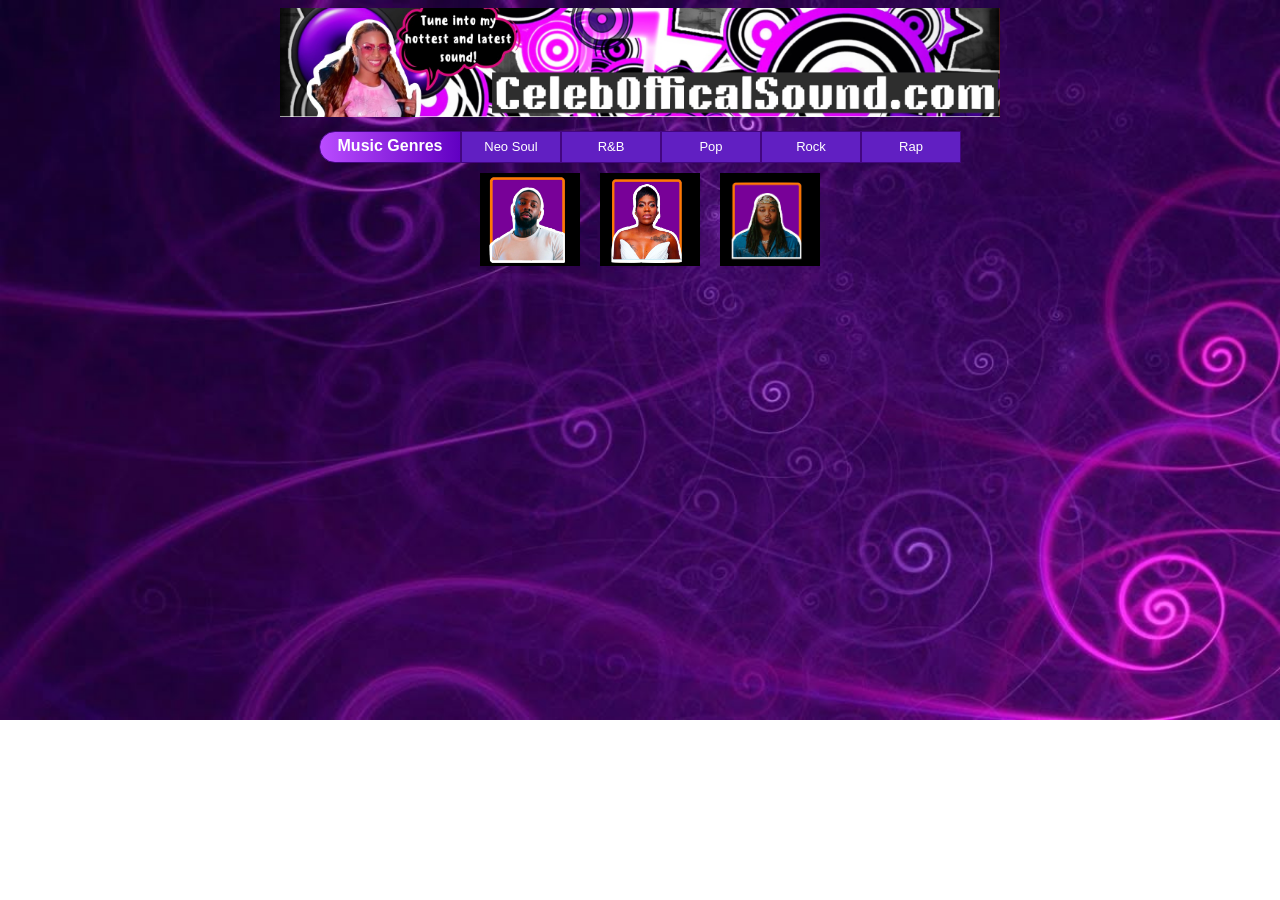
==== Final/index.html @ bcbb1c93 "Add files via upload" ====
<!DOCTYPE html>
<html lang="en">
<head>
    <meta charset="UTF-8">
    <meta name="viewport" content="width=device-width, initial-scale=1.0">
    <title>Celebrity Offical Listen</title>
    <link rel="stylesheet" href="style.css" type="text/css" />
    
</head>
<body>
    <header class="images"> 
        <img id='beyonce' src="FinalHeader.jpg"> 
    </header>

    <nav>
        <div id="genre"> <b style='margin-top: 5px'> Music Genres</b> </div>
        <button class="gbutton" id="neo-soul"> Neo Soul</button>
        <button class="gbutton" id="rnb"> R&B</button>
        <button class="gbutton" id="jazz"> Pop</button>
        <button class="gbutton" id="rock"> Rock</button>
        <button class="gbutton" id="rap"> Rap</button>
    </nav>


    <artists>
        <img class="blues" id="brent" src="brent.jpg">
        <img class="blues" id="fantasia" src="fantasia.jpg">
        <img class="blues" id="leon" src="leon.jpg">

    </artist>

    
<script src="script.js" defer></script>
</body>
</html>
---- Final/style.css ----
body{
    background-image: url(back2.jpg);
    background-repeat: no-repeat;
    background-size: cover;
    background-width: 100%;
}
.images{
    text-align: center;
    max-width: 100%;
}
#beyonce{
    width: 80vh;
    left: 600px
}

nav{
    display: flex;
    justify-content: center;
    margin: 10px;
    color: rgb(255, 255, 255);
    font-family: "Gill Sans", sans-serif;
}

#genre{
    width: 140px;
    height: 30px;
    background-image: linear-gradient(to right, rgb(186, 76, 255),rgb(97, 0, 194));
    border-radius: 50px 0px 0px 50px;
    display: flex;
    justify-content: center;
    border: 1px solid rgb(67, 6, 128);
}
.gbutton{
    width: 100px;
    background-color: rgb(97, 31, 194);
    transition: transform .2s;
    border: 1px solid rgb(67, 6, 128);
    color: rgb(255, 255, 255);
    font-family: "Gill Sans", sans-serif;
    font-size: 13px;
}

button:hover{
    background-color: rgb(44, 0, 116);
    transform: scale(1.06);
}

artists{
    display: flex;
    justify-content: center;
}
.blues{
    width: 100px;
    transition: transform .2s;
    margin-left: 20px;
}

.blues:hover{
    transform: scale(1.3);
}
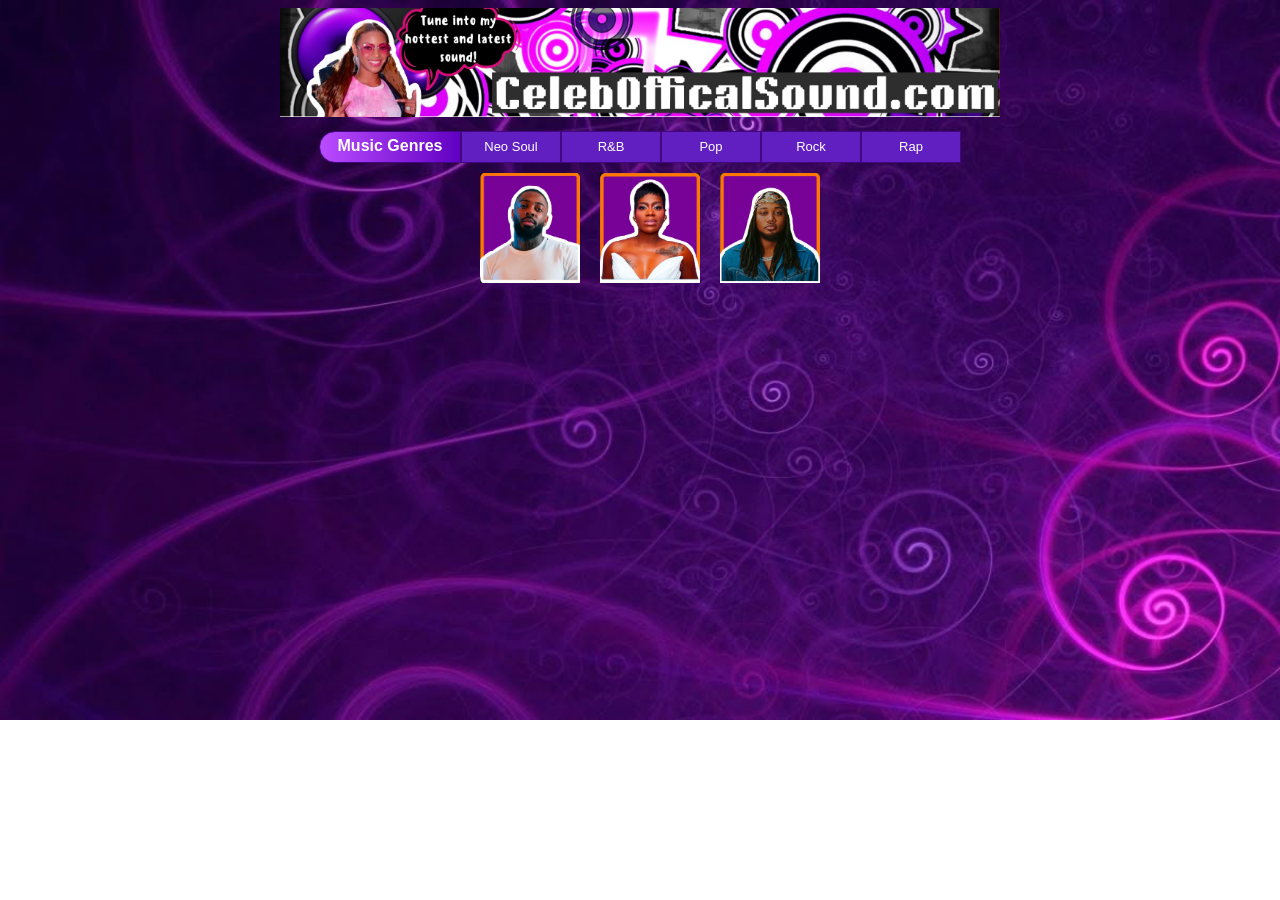
==== commit 5996299a: "Update index.html" ====
--- a/Final/index.html
+++ b/Final/index.html
@@ -23,9 +23,9 @@
 
 
     <artists>
-        <img class="blues" id="brent" src="brent.jpg">
-        <img class="blues" id="fantasia" src="fantasia.jpg">
-        <img class="blues" id="leon" src="leon.jpg">
+        <img class="blues" id="brent" src="brent2.jpg">
+        <img class="blues" id="fantasia" src="fantasia2.jpg">
+        <img class="blues" id="leon" src="leon3.jpg">
 
     </artist>
 
--- a/Final/style.css
+++ b/Final/style.css
@@ -57,4 +57,9 @@
 
 .blues:hover{
     transform: scale(1.3);
-}+    cursor: pointer;
+}
+
+.hidden{
+    display: none;
+}
